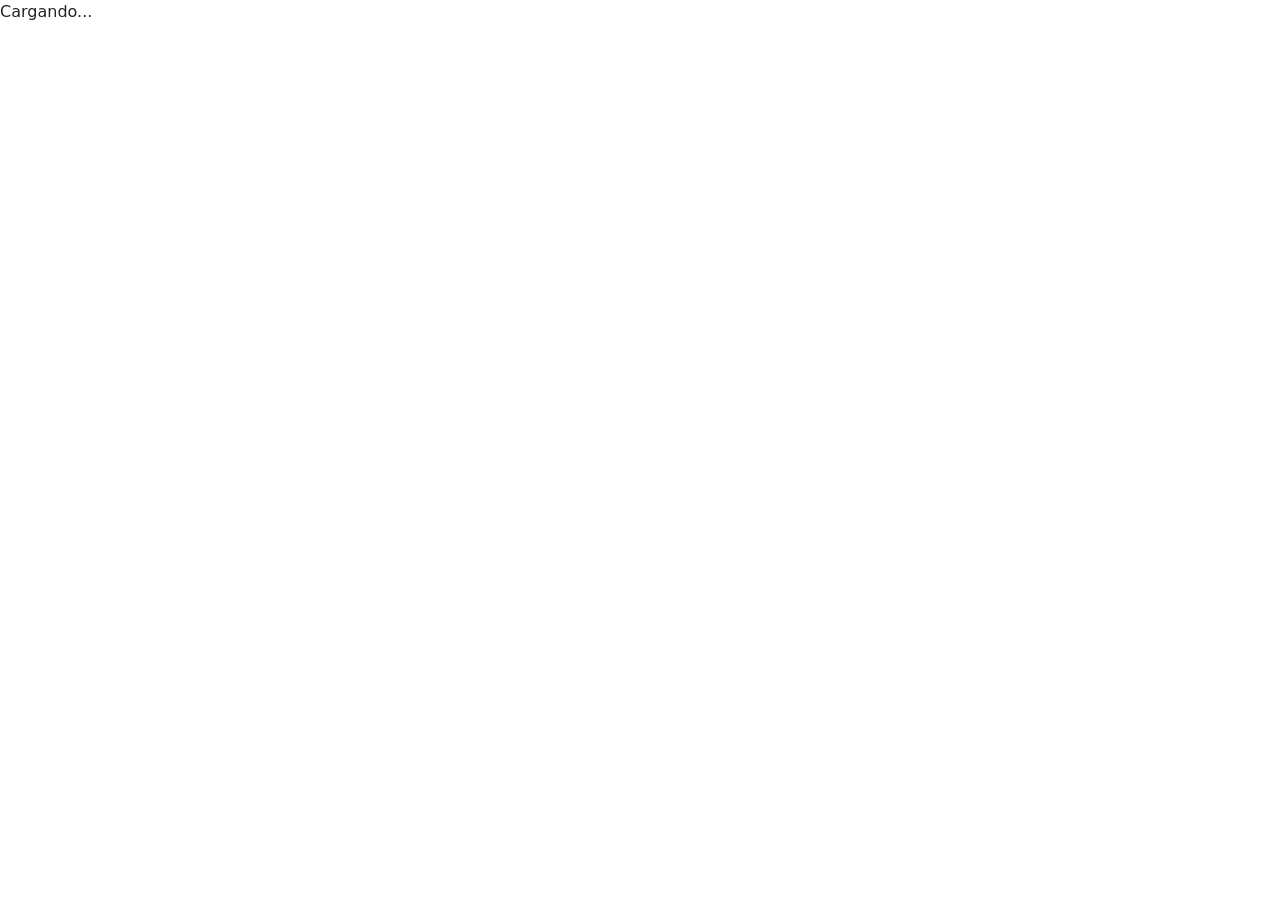
==== APP/Fuentes/EkaTrack.Client/wwwroot/index.html @ 4b633847 "000682 - REF - Refactor" ====
<!DOCTYPE html>
<html lang="en">

<head>
  <meta charset="utf-8" />
  <meta name="viewport" content="width=device-width, initial-scale=1.0" />
  <base href="/EkaTrack/" />
  <link href="https://cdn.jsdelivr.net/npm/bootstrap@5.3.7/dist/css/bootstrap.min.css" rel="stylesheet">
  <link rel="stylesheet" href="app.css" />
  <link rel="stylesheet" href="EkaTrack.Client.styles.css" />
  <link rel="icon" type="image/svg" href="favicon.svg" />
  <title>EkaTrack</title>
</head>

<body>
  <div id="app">Cargando...</div>
  <script src="_framework/blazor.webassembly.js"></script>
  <script src="_content/Radzen.Blazor/Radzen.Blazor.js"></script>
</body>

</html>
---- APP/Fuentes/EkaTrack.Client/wwwroot/app.css ----
body {
  font-family: "Lato", "Helvetica Neue", Helvetica, Arial, sans-serif;
  margin: 0;
  background-color: #060d17;
}

h1,
h2,
h3,
h4,
h5,
h6 {
  font-family: "Anton", "Impact", sans-serif;
  letter-spacing: 0.02em;
}

a,
.btn-link {
  color: #006bb7;
}

.btn-primary {
  color: #fff;
  background-color: #1b6ec2;
  border-color: #1861ac;
}

.btn:focus,
.btn:active:focus,
.btn-link.nav-link:focus,
.form-control:focus,
.form-check-input:focus {
  box-shadow: none !important;
  outline: none !important;
}

.content {
  padding-top: 1.1rem;
}

h1:focus {
  outline: none;
}

.valid.modified:not([type="checkbox"]) {
  outline: 1px solid #26b050;
}

.invalid {
  outline: 1px solid #e50000;
}

.validation-message {
  color: #e50000;
}

.blazor-error-boundary {
  background:
    url([data-uri])
      no-repeat 1rem/1.8rem,
    #b32121;
  padding: 1rem 1rem 1rem 3.7rem;
  color: white;
}

.blazor-error-boundary::after {
  content: "An error has occurred.";
}

.darker-border-checkbox.form-check-input {
  border-color: #929292;
}

.form-floating > .form-control-plaintext::placeholder,
.form-floating > .form-control::placeholder {
  color: var(--bs-secondary-color);
  text-align: end;
}

.form-floating > .form-control-plaintext:focus::placeholder,
.form-floating > .form-control:focus::placeholder {
  text-align: start;
}

.rz-header,
.rz-header-inner {
  height: 56px !important;
  display: flex !important;
  align-items: center !important;
}

.nav-link {
  color: #999c9f !important;
}

.nav-link.active {
  color: #fff !important;
  font-weight: 700 !important;
}

.form-control::placeholder {
  color: #999c9f !important;
}
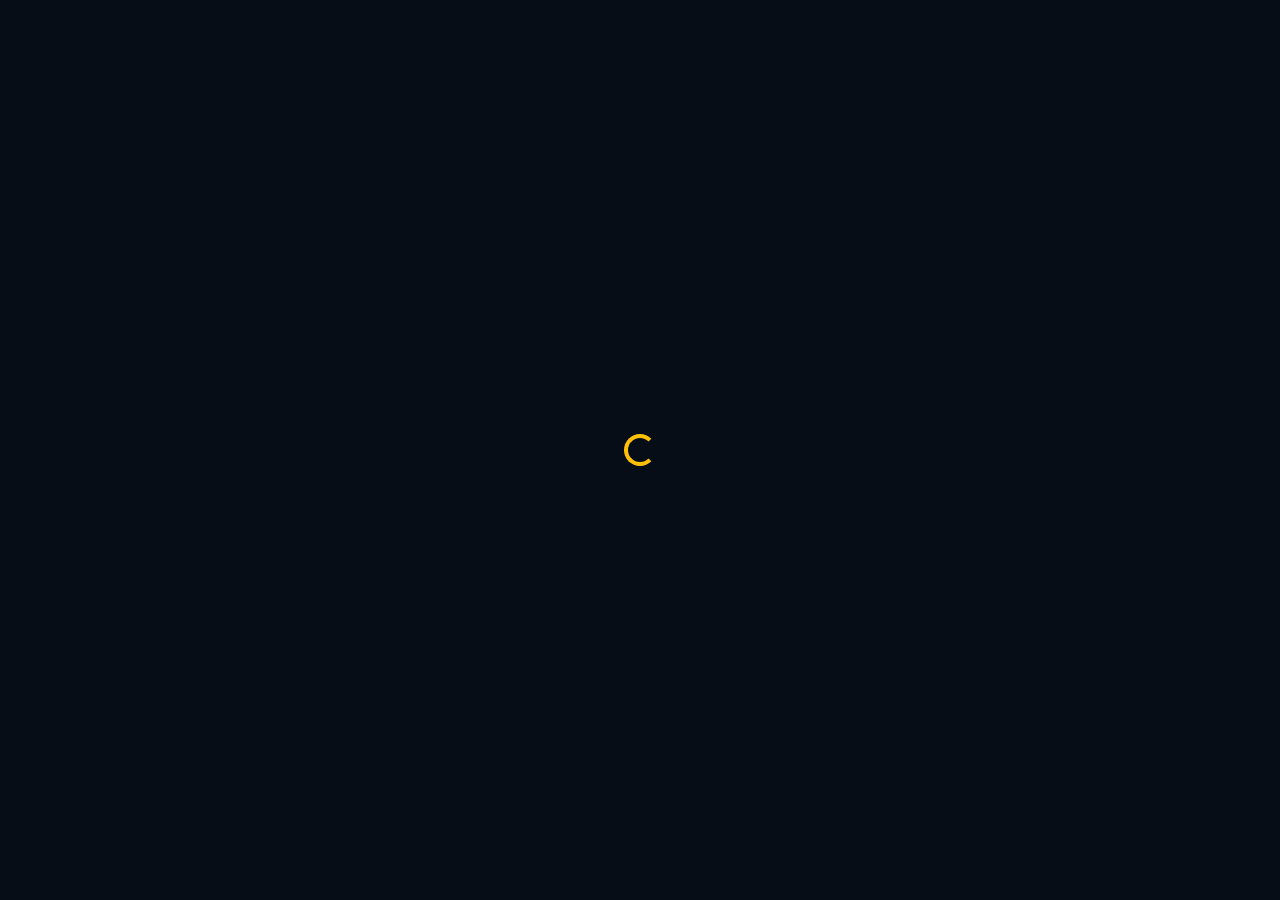
==== commit 5a1449b1: "000682 - FUN - Versión 1.0.0 de EkaTrack" ====
--- a/APP/Fuentes/EkaTrack.Client/wwwroot/index.html
+++ b/APP/Fuentes/EkaTrack.Client/wwwroot/index.html
@@ -8,12 +8,17 @@
   <link href="https://cdn.jsdelivr.net/npm/bootstrap@5.3.7/dist/css/bootstrap.min.css" rel="stylesheet">
   <link rel="stylesheet" href="app.css" />
   <link rel="stylesheet" href="EkaTrack.Client.styles.css" />
-  <link rel="icon" type="image/svg" href="favicon.svg" />
+  <link rel="icon" type="image/svg+xml" href="favicon.svg" />
   <title>EkaTrack</title>
 </head>
 
 <body>
-  <div id="app">Cargando...</div>
+  <div id="app">
+    <div id="app-loading"
+      style="min-height: 100vh; display: flex; align-items: center; justify-content: center; background: #060D17;">
+      <div class="spinner-border text-warning" role="status"></div>
+    </div>
+  </div>
   <script src="_framework/blazor.webassembly.js"></script>
   <script src="_content/Radzen.Blazor/Radzen.Blazor.js"></script>
 </body>
